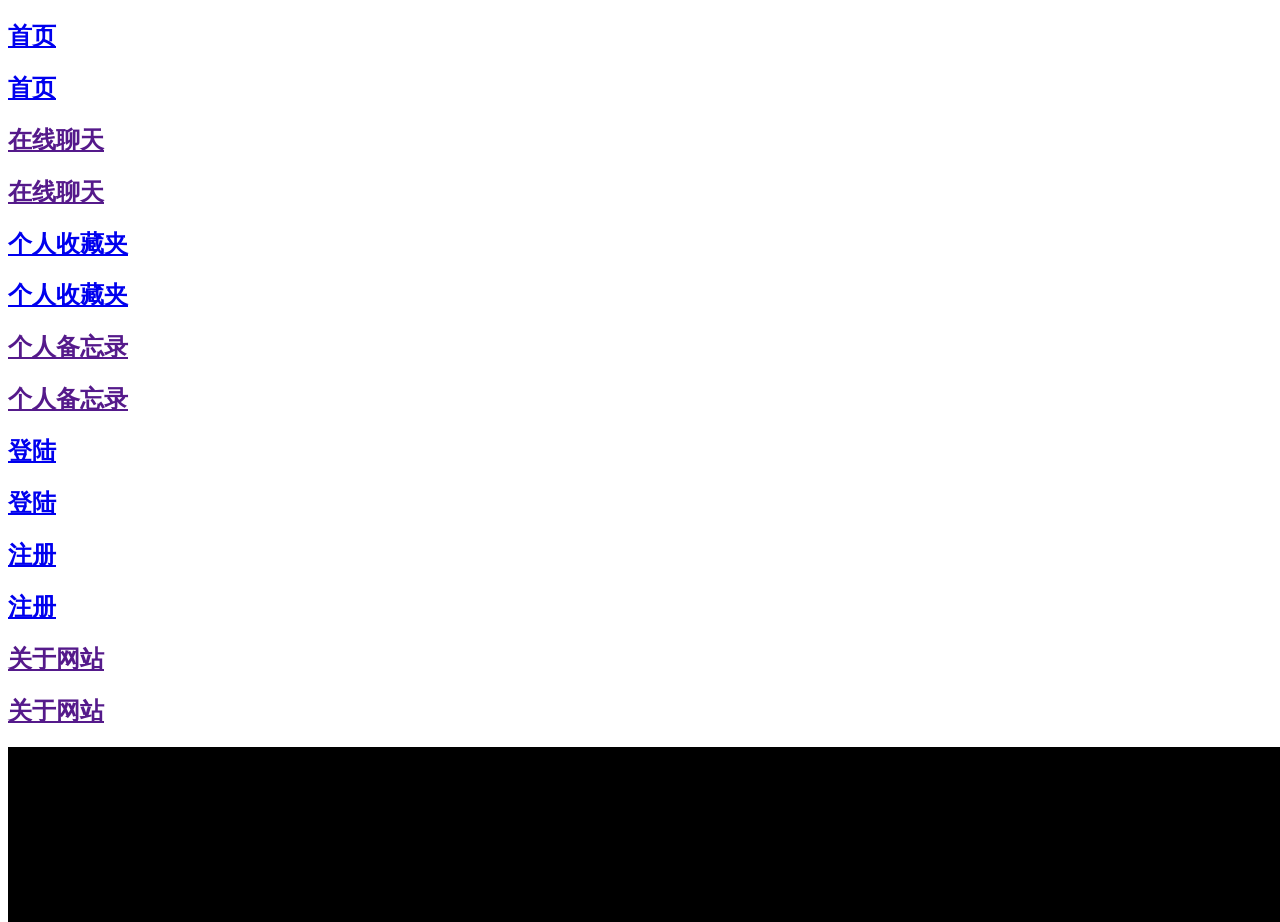
==== src/main/webapp/WEB-INF/templates/index.html @ be58bd24 "登陆注册功能" ====
<!DOCTYPE html>
<html lang="zh-CN">
<head>
    <meta charset="utf-8">
    <title>首页</title>


    <!--Jquery-->
    <script type="text/javascript" src="/static/js/jquery-3.2.1.min.js"></script>

    <!--背景CSS-->
    <link rel="stylesheet" media="screen" href="/static/css/background.css">

    <link rel="stylesheet" href="/static/bootstrap-3.3.7-dist/css/bootstrap.css"/>

    <link href="/static/imgs/favicon.ico" type="image/x-icon" rel="shortcut icon"/>

        <!--导航条CSS-->
    <link rel="stylesheet" href="/static/css/navbar.css"/>




    <script src="/static/js/sweetalert.min.js"></script>
    <link rel="stylesheet" type="text/css" href="/static/css/sweetalert.css">

    <!--使用JS获取项目根路径-->
    <script>
        var path = "";
        $(function () {
            var strFullPath = window.document.location.href;
            var strPath = window.document.location.pathname;
            var pos = strFullPath.indexOf(strPath);
            var prePath = strFullPath.substring(0, pos);
            var postPath = strPath.substring(0, strPath.substr(1).indexOf('/') + 1);
            path = prePath ;
        });
    </script>

    <!--清除所有默认样式-->
    <link rel="stylesheet" href="/static/css/cleanDefault.css"/>

    <!--获取用户的身份信息，如果用户已登陆，那么将用户身份信息显示出来-->
    <script src="/static/js/getUser.js"></script>


    <!--获取天气预报-->
    <script>
        $(function () {
            /*先获取位置、再获取天气预报信息*/
            $.ajax({
                url: "http://restapi.amap.com/v3/ip?key=11ddf2f282ee4c39d35a46c3a4dae845",
                type: "get",
                success: function (responseText1) {
                    $.ajax({
                        url: "https://free-api.heweather.com/s6/weather/forecast?key=d66df9e9bec5484da78f88a5bb58d092&location=" + responseText1.city , //responseText1.city,
                        type: "get",
                        success: function (responseText2) {

                            $(".jumbotron h1").html(responseText1.city+"近三日天气"); //responseText1.city + "近三日天气");

                            var jsonObj = responseText2.HeWeather6[0].daily_forecast;
                            for (var i = 0; i < jsonObj.length; i++) {


                                var date = jsonObj[i].date;
                                var weather = jsonObj[i].cond_txt_d;
                                var low = jsonObj[i].tmp_min;
                                var hight = jsonObj[i].tmp_max;

                                $(".jumbotron").append("<p>" + date + "：" + weather + "，温度：" + low + "～" + hight + "℃</p>");

                            }
                        },
                        error: function () {
                            sweetAlert("获取天气失败...")
                        }
                    });

                },
                error: function () {
                    sweetAlert("定位失败...")
                }
            });
        });
    </script>

    <!--天气预报样式-->
    <style>
        .jumbotron {
            padding-top: 115px;
            padding-bottom: 30px;
            margin-bottom: 30px;
            color: #c7c7c7;
            background-color: black;
        }
        .jumbotron h1 {
            color: inherit;
            margin-bottom: inherit;
        }
    </style>
</head>
<body>

<input type="hidden" id="userNickname">
<input type="hidden" id="userId">

<!-- 导航条被嵌套在背景中 -->
<div id="particles-js">
    <!--导航条-->
    <nav>
        <div>
            <a href="/">
                <div>
                    <h1>首页</h1>
                    <span></span>
                </div>
                <div>
                    <h1>首页</h1>
                    <span></span>
                </div>
            </a>
        </div>
        <div>
            <a href="">
                <div>
                    <h1>在线聊天</h1>
                    <span></span>
                </div>
                <div>
                    <h1>在线聊天</h1>
                    <span></span>
                </div>
            </a>
        </div>
        <div>
            <a href=" ">
            <div>
                <h1>个人收藏夹</h1>
                <span></span>
            </div>
            <div>
                <h1>个人收藏夹</h1>
                <span></span>
            </div>
            </a>
        </div>
        <div>
            <a href="">
                <div>
                    <h1>个人备忘录</h1>
                    <span></span>
                </div>
                <div>
                    <h1>个人备忘录</h1>
                    <span></span>
                </div>
            </a>
        </div>

        <div>
            <a href="/login.do" id="loginDiv">
                <div>
                    <h1>登陆</h1>
                    <span></span>
                </div>
                <div>
                    <h1 id="loginDiv1">登陆</h1>
                    <span></span>
                </div>
            </a>
        </div>
        <div>
            <a href="/register.do" id="registerDiv">
                <div>
                    <h1>注册</h1>
                    <span></span>
                </div>
                <div>
                    <h1>注册</h1>
                    <span></span>
                </div>
            </a>
        </div>
        <div>
            <a href="">
                <div>
                    <h1>关于网站</h1>
                    <span></span>
                </div>
                <div>
                    <h1>关于网站</h1>
                    <span></span>
                </div>
            </a>
        </div>
    </nav>

    <!--天气预报-->
    <div class="jumbotron text-center" style="position: absolute;width: 100%" id="weather">
        <h1></h1>

    </div>
</div>

<!--页脚-->
<footer class="footer navbar-fixed-bottom ">
    <div class="container">
        备案号：<a href="http://www.miitbeian.gov.cn/">粤ICP备17145745号</a>
    </div>
</footer>

<!--导航条JS-->
<script src="/static/js/narbar.js"></script>

<!-- 背景JS -->
<script src="/static/js/background/particles.js"></script>
<script src="/static/js/background/app.js"></script>

</body>
</html>
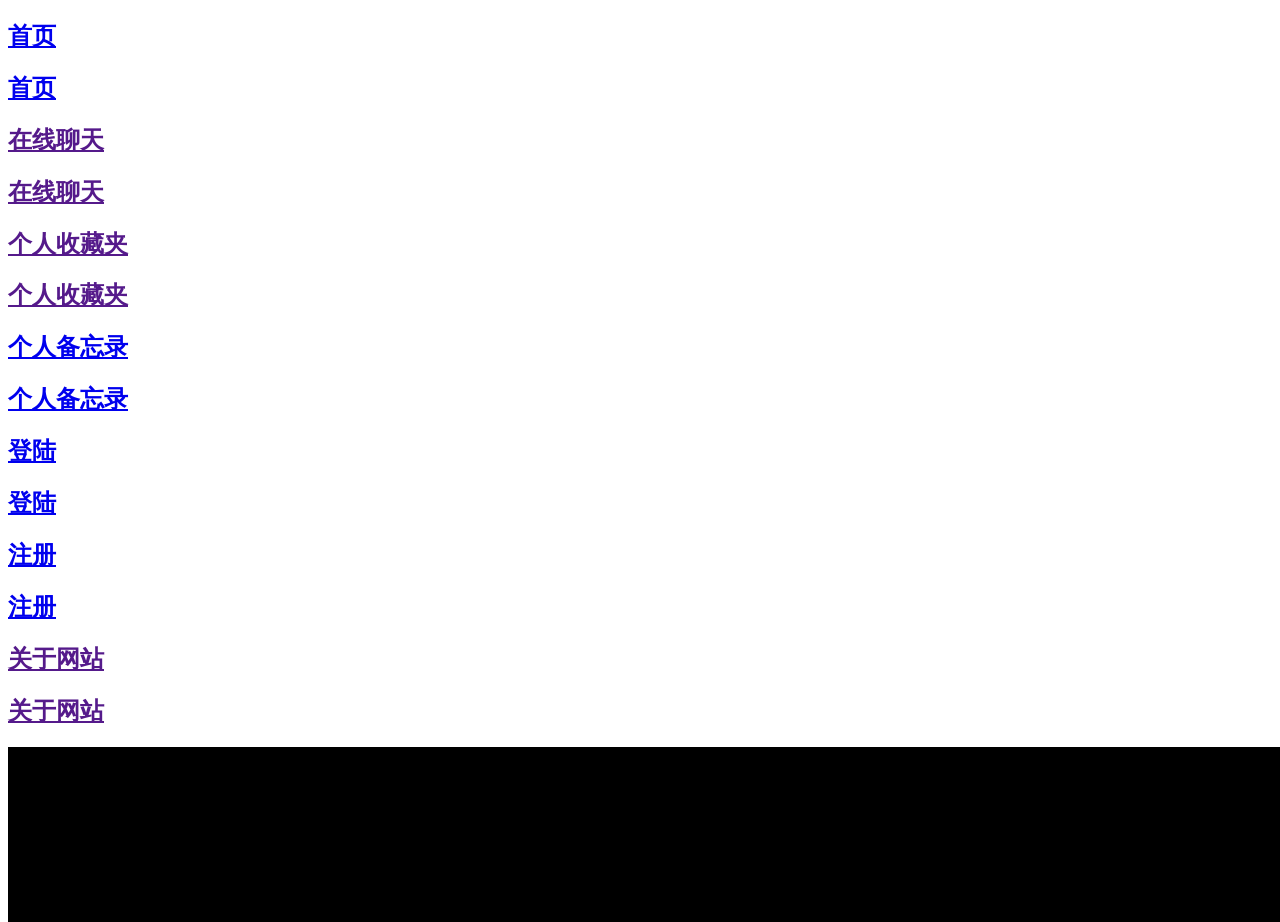
==== commit e19c2464: "设置备忘录功能" ====
--- a/src/main/webapp/WEB-INF/templates/index.html
+++ b/src/main/webapp/WEB-INF/templates/index.html
@@ -33,7 +33,7 @@
             var pos = strFullPath.indexOf(strPath);
             var prePath = strFullPath.substring(0, pos);
             var postPath = strPath.substring(0, strPath.substr(1).indexOf('/') + 1);
-            path = prePath ;
+            path = prePath+postPath;
         });
     </script>
 
@@ -134,7 +134,7 @@
             </a>
         </div>
         <div>
-            <a href=" ">
+            <a href="">
             <div>
                 <h1>个人收藏夹</h1>
                 <span></span>
@@ -146,7 +146,7 @@
             </a>
         </div>
         <div>
-            <a href="">
+            <a href="/memo.do">
                 <div>
                     <h1>个人备忘录</h1>
                     <span></span>
